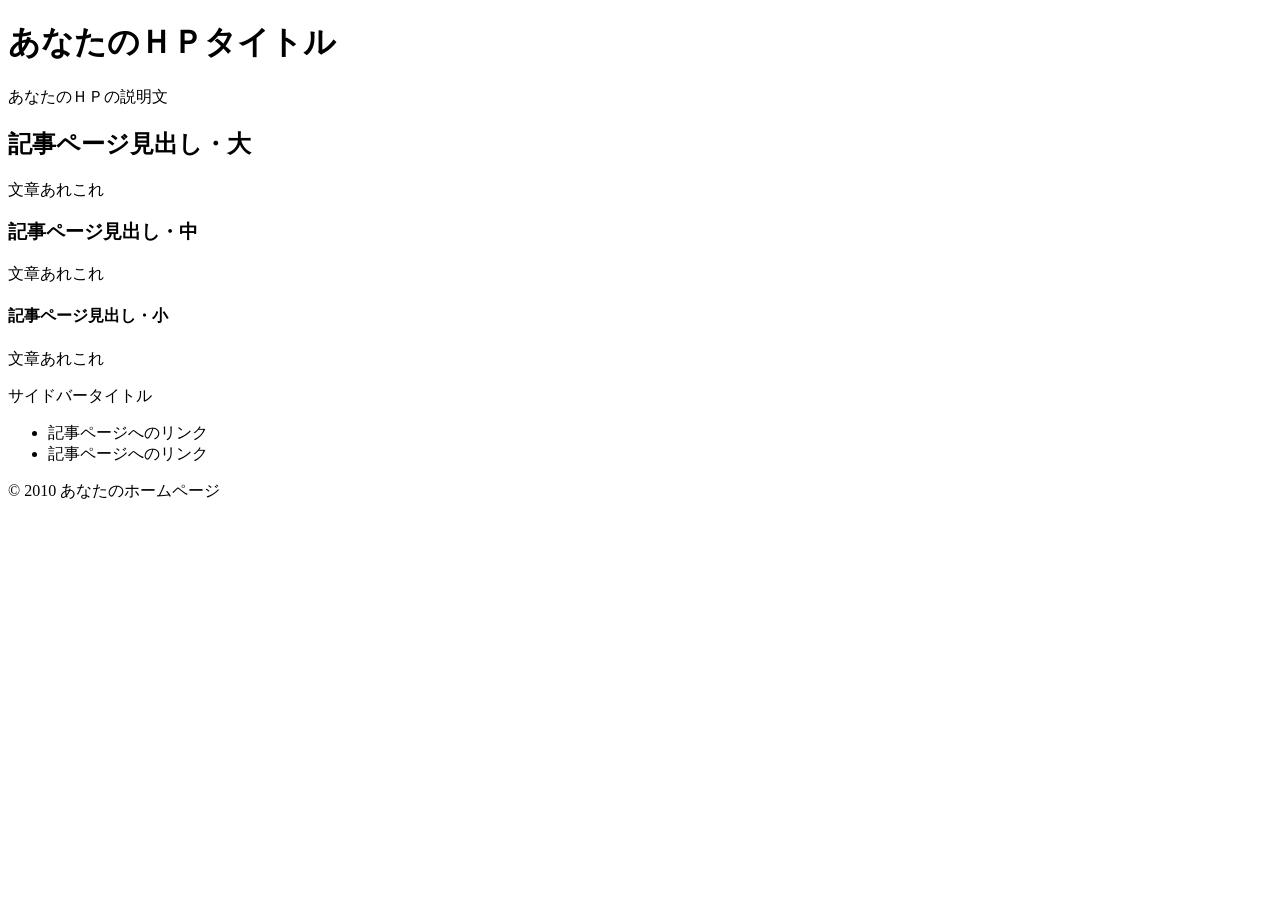
==== index.html @ fb4c9385 "Add initial HTML structure for homepage" ====
<!DOCTYPE html>
<html lang="ja">
<head>
<meta charset="utf-8">
<title>あなたのＨＰタイトル</title>
<meta name="keywords" content="ページのキーワードA,B,C">
<meta name="description" content="ページの説明">
<meta name="viewport" content="width=device-width, initial-scale=1">
<link rel="stylesheet" href="style.css">
</head>
<body>
<div id="outer">
<header>
<div class="header-inner">
<h1>あなたのＨＰタイトル</h1>
<p>あなたのＨＰの説明文</p>
</div>
</header>
<div id="content">
<div class="inner">
<h2>記事ページ見出し・大</h2>
<p>文章あれこれ</p>
<h3>記事ページ見出し・中</h3>
<p>文章あれこれ</p>
<h4>記事ページ見出し・小</h4>
<p>文章あれこれ</p>
</div>
<aside>
<div class="left-title">サイドバータイトル</div>
<div class="link">
<ul>
<li>記事ページへのリンク</li>
<li>記事ページへのリンク</li>
</ul>
</div>
</aside>
</div>
<footer>© 2010 あなたのホームページ</footer>
</div>
</body>
</html>
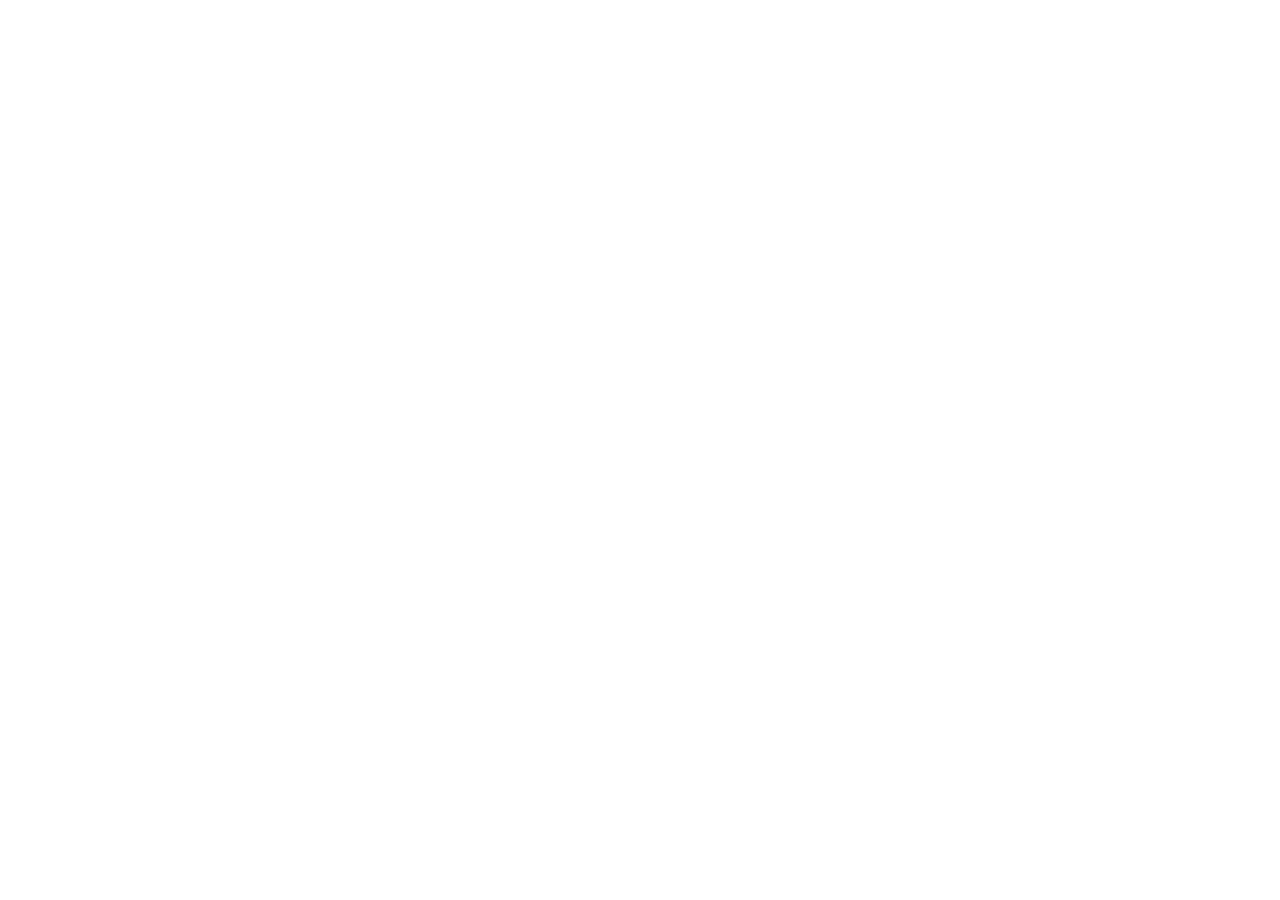
==== commit ed2ba2e1: "Revise HTML head for SEO and title updates Updated the title and meta tags for better SEO and social" ====
--- a/index.html
+++ b/index.html
@@ -1,41 +1,24 @@
 <!DOCTYPE html>
+
 <html lang="ja">
+
 <head>
-<meta charset="utf-8">
-<title>あなたのＨＰタイトル</title>
-<meta name="keywords" content="ページのキーワードA,B,C">
-<meta name="description" content="ページの説明">
-<meta name="viewport" content="width=device-width, initial-scale=1">
-<link rel="stylesheet" href="style.css">
+  <title>アナデン雑魚敵図鑑</title>
+  <meta charset="utf-8">
+  <meta name="description" content="雑魚敵必ず倒す。">
+  <meta name="viewport" content="width=device-width, initial-scale=1, user-scalable=no, minimum-scale=1, maximum-scale=1">
+  <meta property="og:title" content="アナデン雑魚敵図鑑">
+  <meta property="og:description" content="雑魚敵必ず倒す。">
+  <meta property="og:image" content="./tool-logo.png">
+  <meta name="twitter:card" content="summary">
+  <meta name="twitter:site" content="@atoenisfu">
+  <link rel="stylesheet" href="style.css">
+  <link rel="stylesheet" href="https://use.fontawesome.com/releases/v5.15.4/css/all.css">
+  <script defer src="script.js"></script>
 </head>
+
 <body>
-<div id="outer">
-<header>
-<div class="header-inner">
-<h1>あなたのＨＰタイトル</h1>
-<p>あなたのＨＰの説明文</p>
-</div>
-</header>
-<div id="content">
-<div class="inner">
-<h2>記事ページ見出し・大</h2>
-<p>文章あれこれ</p>
-<h3>記事ページ見出し・中</h3>
-<p>文章あれこれ</p>
-<h4>記事ページ見出し・小</h4>
-<p>文章あれこれ</p>
-</div>
-<aside>
-<div class="left-title">サイドバータイトル</div>
-<div class="link">
-<ul>
-<li>記事ページへのリンク</li>
-<li>記事ページへのリンク</li>
-</ul>
-</div>
-</aside>
-</div>
-<footer>© 2010 あなたのホームページ</footer>
-</div>
+
+
 </body>
 </html>
--- a/style.css
+++ b/style.css
@@ -0,0 +1,147 @@
+@charset "UTF-8";
+body {
+	margin: 0;
+	padding: 0;
+	line-height: 1.6;
+	background: #fff;
+	background-size: 40px 40px;
+}
+#outer {
+	margin: 0 auto;
+	width: 1000px;
+	background-color: #fff;
+}
+header {
+	height: 80px;
+	padding: 20px 30px;
+}
+.header-inner {
+	padding: 0;
+	font-size: 12px;
+}
+h1 {
+	font-size: 24px;
+	margin: 0;
+	padding: 0;
+}
+h1 a {
+	color: #000;
+	text-decoration: none;
+}
+h1 a:hover {
+	text-decoration: underline;
+}
+h2 {
+	font-size: 22px;
+	margin: 0;
+	padding: 10px;
+	background-color: #D6E7EE;
+}
+h2 a {
+	text-decoration: none;
+	color: #265699;
+}
+p {
+	margin: 1em 0;
+}
+.aka {
+	color: #B0231D;
+	font-weight: bold;
+}
+img {
+	max-width: 100%;
+	height: auto;
+	border: 0;
+}
+a {
+	color: #094a94;
+}
+#content {
+	padding: 0 20px;
+}
+#content::after {
+	content: "";
+	display: table;
+	clear: both;
+}
+.inner {
+	float: right;
+	width: 640px;
+	margin: 0;
+	padding: 10px 20px;
+	box-shadow: 0 2px 4px rgba(0, 0, 0, 0.2);
+}
+aside {
+	padding: 20px;
+	color: #676767;
+	width: 220px;
+	float: left;
+	background-color: #f8f8f8;
+}
+.left-title {
+	padding: 10px;
+	font-weight: bold;
+	color: #333;
+}
+.link {
+	margin: 0;
+	padding: 0 0 10px 0;
+}
+.link a {
+	color: #094a94;
+	text-decoration: none;
+}
+.link a:hover {
+	text-decoration: underline;
+}
+ul {
+	margin: 0 0 0 1em;
+	padding: 0;
+}
+.link li {
+	list-style: none;
+	padding: 4px 0;
+}
+footer {
+	text-align: center;
+	color: #666;
+	font-size: 15px;
+	height: 100px;
+	padding-top: 40px;
+	clear: both;
+}
+blockquote {
+	border: 1px solid #ccc;
+	padding: 5px;
+	margin: 10px;
+}
+@media (max-width: 768px) {
+#outer {
+	width: 100%;
+	padding: 0;
+}
+#content {
+	padding: 0 10px;
+}
+.inner, aside {
+	float: none;
+	width: 100%;
+}
+.inner {
+	margin: 0;
+	padding: 10px 0;
+	box-shadow: none;
+}
+aside {
+	padding: 10px 0;
+}
+.header-inner {
+	font-size: 10px;
+}
+h1 {
+	font-size: 20px;
+}
+h2 {
+	font-size: 20px;
+}
+}
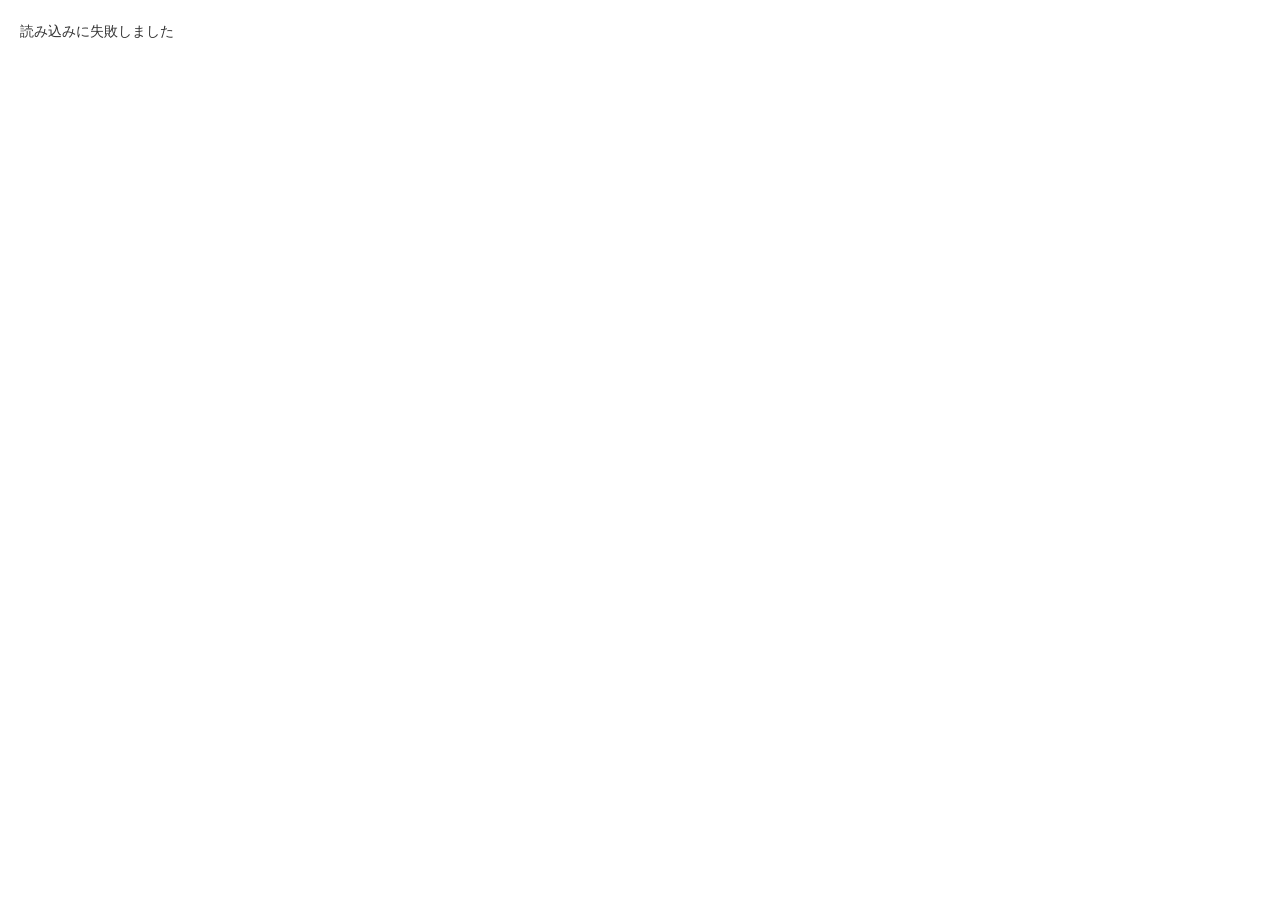
==== commit 0e2afc06: "Update index.html" ====
--- a/index.html
+++ b/index.html
@@ -18,7 +18,116 @@
 </head>
 
 <body>
+  <style>
+    body {
+      font-family: sans-serif;
+      margin: 20px;
+    }
 
+    #status {
+      margin-bottom: 12px;
+      color: #333;
+      font-size: 14px;
+    }
 
+    table {
+      border-collapse: collapse;
+      width: 100%;
+      max-width: 900px;
+    }
+
+    th, td {
+      border: 1px solid #d0d0d0;
+      padding: 8px 10px;
+      text-align: left;
+      vertical-align: top;
+    }
+
+    th {
+      background: #f5f5f5;
+      font-weight: 600;
+    }
+  </style>
+
+  <div id="status">読み込み中...</div>
+  <table id="sheetTable"></table>
+
+  <script>
+    const SPREADSHEET_ID = "19tn2D3Dg7ICRBgRZXDi_Tksib__1RicnyQLp-2xWTUg";
+    const SHEET_NAME = "data";
+
+    // まずシート名で試す
+    let url =
+      `https://docs.google.com/spreadsheets/d/${SPREADSHEET_ID}/gviz/tq` +
+      `?tqx=out:json&sheet=${encodeURIComponent(SHEET_NAME)}`;
+
+    fetch(url)
+      .then(async res => {
+        const text = await res.text();
+
+        // 失敗時は gid で再試行
+        if (!res.ok || text.includes("Sorry") || text.includes("Error")) {
+          // シート1の gid 0 を使う
+          // シート2なら 0, 1, 2... で変える
+          const gidUrl =
+            `https://docs.google.com/spreadsheets/d/${SPREADSHEET_ID}/gviz/tq` +
+            `?tqx=out:json&gid=0`;
+
+          return fetch(gidUrl).then(r => r.text());
+        }
+
+        return text;
+      })
+      .then(text => {
+        const match = text.match(/google\.visualization\.Query\.setResponse\((.*)\)\s*;?\s*$/s);
+
+        if (!match) {
+          throw new Error("Google Sheetsの応答が想定と違います。公開設定を確認してください。");
+        }
+
+        const parsed = JSON.parse(match[1]);
+        const table = parsed.table;
+        const rows = table.rows || [];
+        const cols = table.cols || [];
+
+        const tableEl = document.getElementById("sheetTable");
+        tableEl.innerHTML = "";
+
+        const thead = document.createElement("thead");
+        const headRow = document.createElement("tr");
+
+        cols.forEach(col => {
+          const th = document.createElement("th");
+          th.textContent = col.label || "";
+          headRow.appendChild(th);
+        });
+
+        thead.appendChild(headRow);
+        tableEl.appendChild(thead);
+
+        const tbody = document.createElement("tbody");
+
+        rows.forEach(row => {
+          const tr = document.createElement("tr");
+
+          (row.c || []).forEach(cell => {
+            const td = document.createElement("td");
+            td.textContent = cell && cell.v !== undefined ? cell.v : "";
+            tr.appendChild(td);
+          });
+
+          tbody.appendChild(tr);
+        });
+
+        tableEl.appendChild(tbody);
+        document.getElementById("status").textContent = "読み込み完了";
+      })
+      .catch(error => {
+        console.error(error);
+        document.getElementById("status").textContent = "読み込みに失敗しました";
+        document.getElementById("sheetTable").innerHTML = "";
+      });
+  </script>
 </body>
+
 </html>
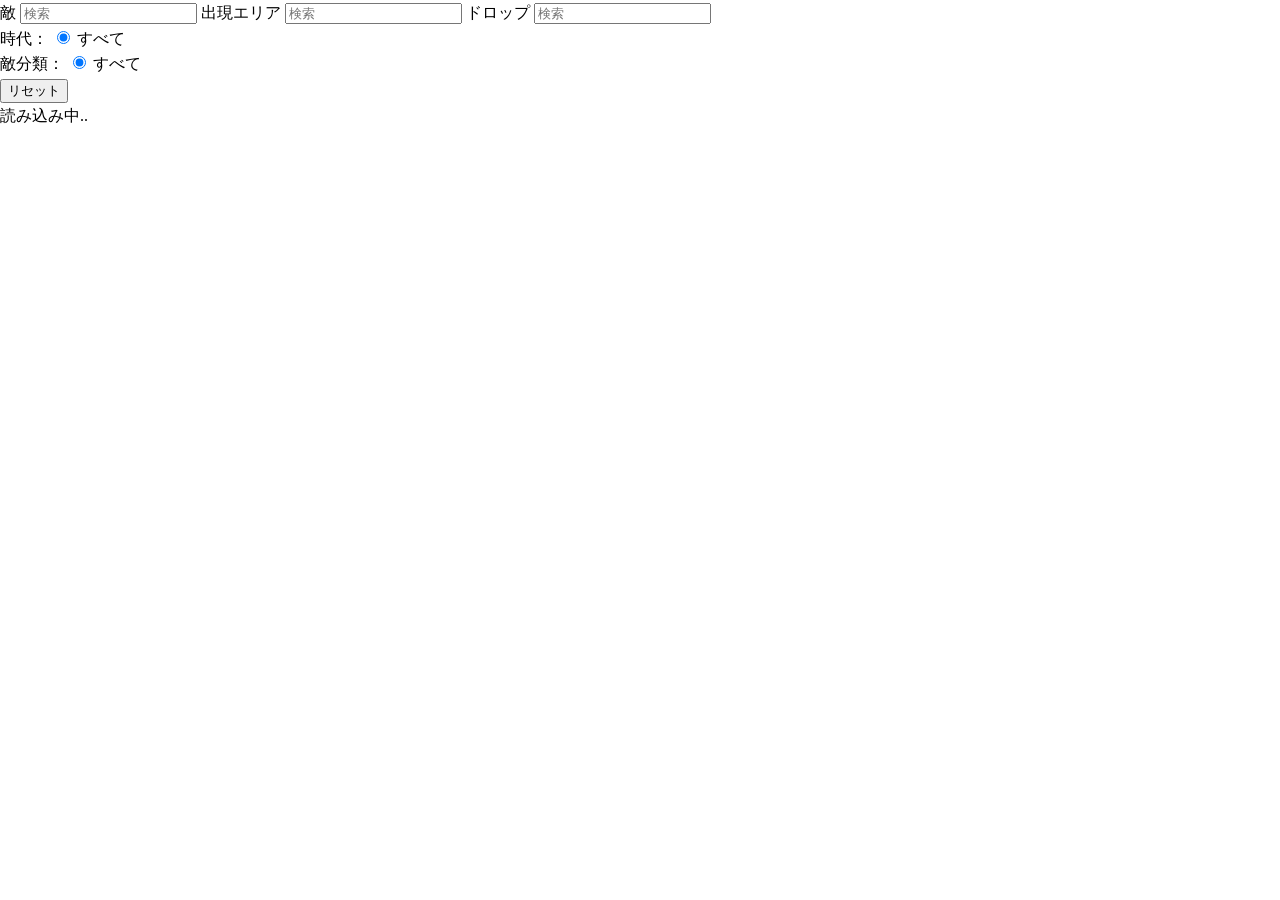
==== commit 85b9d4d0: "Update index.html" ====
--- a/index.html
+++ b/index.html
@@ -18,116 +18,52 @@
 </head>
 
 <body>
-  <style>
-    body {
-      font-family: sans-serif;
-      margin: 20px;
-    }
+  <div id="filterForm">
+    <div>
+      <label>
+        敵
+        <input type="search" id="filterName" placeholder="検索">
+      </label>
 
-    #status {
-      margin-bottom: 12px;
-      color: #333;
-      font-size: 14px;
-    }
+      <label>
+        出現エリア
+        <input type="search" id="filterArea" placeholder="検索">
+      </label>
 
-    table {
-      border-collapse: collapse;
-      width: 100%;
-      max-width: 900px;
-    }
+      <label>
+        ドロップ
+        <input type="search" id="filterDrop" placeholder="検索">
+      </label>
+    </div>
 
-    th, td {
-      border: 1px solid #d0d0d0;
-      padding: 8px 10px;
-      text-align: left;
-      vertical-align: top;
-    }
+    <div class="radio-filter">
+      <span>時代：</span>
+      <label>
+        <input type="radio" name="filterTime" value="" checked>
+        すべて
+      </label>
+      <div id="filterTimeOptions"></div>
+    </div>
 
-    th {
-      background: #f5f5f5;
-      font-weight: 600;
-    }
-  </style>
+    <div class="radio-filter">
+      <span>敵分類：</span>
+      <label>
+        <input type="radio" name="filterType" value="" checked>
+        すべて
+      </label>
+      <div id="filterTypeOptions"></div>
+    </div>
 
-  <div id="status">読み込み中...</div>
-  <table id="sheetTable"></table>
+    <button id="resetButton" type="button">リセット</button>
+  </div>
 
-  <script>
-    const SPREADSHEET_ID = "19tn2D3Dg7ICRBgRZXDi_Tksib__1RicnyQLp-2xWTUg";
-    const SHEET_NAME = "data";
+  <div id="status">読み込み中..</div>
 
-    // まずシート名で試す
-    let url =
-      `https://docs.google.com/spreadsheets/d/${SPREADSHEET_ID}/gviz/tq` +
-      `?tqx=out:json&sheet=${encodeURIComponent(SHEET_NAME)}`;
+  <table id="sheetTable">
+    <thead></thead>
+    <tbody></tbody>
+  </table>
 
-    fetch(url)
-      .then(async res => {
-        const text = await res.text();
-
-        // 失敗時は gid で再試行
-        if (!res.ok || text.includes("Sorry") || text.includes("Error")) {
-          // シート1の gid 0 を使う
-          // シート2なら 0, 1, 2... で変える
-          const gidUrl =
-            `https://docs.google.com/spreadsheets/d/${SPREADSHEET_ID}/gviz/tq` +
-            `?tqx=out:json&gid=0`;
-
-          return fetch(gidUrl).then(r => r.text());
-        }
-
-        return text;
-      })
-      .then(text => {
-        const match = text.match(/google\.visualization\.Query\.setResponse\((.*)\)\s*;?\s*$/s);
-
-        if (!match) {
-          throw new Error("Google Sheetsの応答が想定と違います。公開設定を確認してください。");
-        }
-
-        const parsed = JSON.parse(match[1]);
-        const table = parsed.table;
-        const rows = table.rows || [];
-        const cols = table.cols || [];
-
-        const tableEl = document.getElementById("sheetTable");
-        tableEl.innerHTML = "";
-
-        const thead = document.createElement("thead");
-        const headRow = document.createElement("tr");
-
-        cols.forEach(col => {
-          const th = document.createElement("th");
-          th.textContent = col.label || "";
-          headRow.appendChild(th);
-        });
-
-        thead.appendChild(headRow);
-        tableEl.appendChild(thead);
-
-        const tbody = document.createElement("tbody");
-
-        rows.forEach(row => {
-          const tr = document.createElement("tr");
-
-          (row.c || []).forEach(cell => {
-            const td = document.createElement("td");
-            td.textContent = cell && cell.v !== undefined ? cell.v : "";
-            tr.appendChild(td);
-          });
-
-          tbody.appendChild(tr);
-        });
-
-        tableEl.appendChild(tbody);
-        document.getElementById("status").textContent = "読み込み完了";
-      })
-      .catch(error => {
-        console.error(error);
-        document.getElementById("status").textContent = "読み込みに失敗しました";
-        document.getElementById("sheetTable").innerHTML = "";
-      });
-  </script>
 </body>
 
 </html>
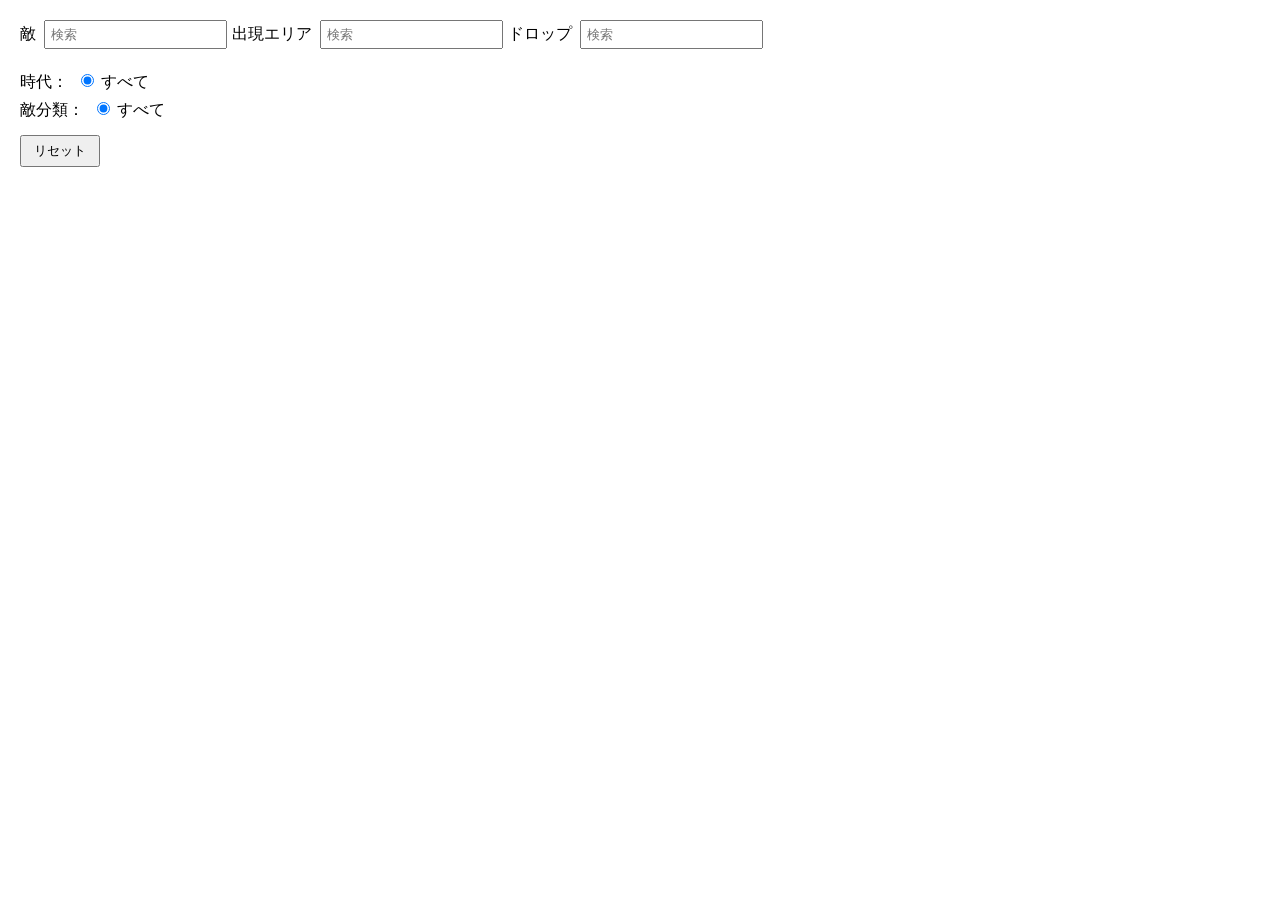
==== commit 882455ef: "Update index.html" ====
--- a/index.html
+++ b/index.html
@@ -57,8 +57,6 @@
     <button id="resetButton" type="button">リセット</button>
   </div>
 
-  <div id="status">読み込み中..</div>
-
   <table id="sheetTable">
     <thead></thead>
     <tbody></tbody>
--- a/style.css
+++ b/style.css
@@ -1,147 +1,61 @@
-@charset "UTF-8";
 body {
-	margin: 0;
-	padding: 0;
-	line-height: 1.6;
-	background: #fff;
-	background-size: 40px 40px;
+  font-family: sans-serif;
+  margin: 20px;
 }
-#outer {
-	margin: 0 auto;
-	width: 1000px;
-	background-color: #fff;
+
+#filterArea {
+  margin-bottom: 16px;
 }
-header {
-	height: 80px;
-	padding: 20px 30px;
+
+#filterArea > div:first-child {
+  display: flex;
+  gap: 12px;
+  flex-wrap: wrap;
+  margin-bottom: 10px;
 }
-.header-inner {
-	padding: 0;
-	font-size: 12px;
+
+input[type="search"] {
+  margin-left: 4px;
+  padding: 5px;
 }
-h1 {
-	font-size: 24px;
-	margin: 0;
-	padding: 0;
+
+.radio-filter {
+  display: flex;
+  gap: 8px;
+  align-items: center;
+  flex-wrap: wrap;
+  margin: 6px 0;
 }
-h1 a {
-	color: #000;
-	text-decoration: none;
+
+#filterDOptions,
+#filterEOptions {
+  display: flex;
+  gap: 8px;
+  flex-wrap: wrap;
 }
-h1 a:hover {
-	text-decoration: underline;
+
+button {
+  margin-top: 8px;
+  padding: 5px 12px;
 }
-h2 {
-	font-size: 22px;
-	margin: 0;
-	padding: 10px;
-	background-color: #D6E7EE;
+
+table {
+  border-collapse: collapse;
+  width: 100%;
 }
-h2 a {
-	text-decoration: none;
-	color: #265699;
+
+th,
+td {
+  border: 1px solid #ccc;
+  padding: 8px;
+  text-align: left;
+  vertical-align: top;
 }
-p {
-	margin: 1em 0;
+
+th {
+  background: #f2f2f2;
 }
-.aka {
-	color: #B0231D;
-	font-weight: bold;
+
+td {
+  white-space: pre-line;
 }
-img {
-	max-width: 100%;
-	height: auto;
-	border: 0;
-}
-a {
-	color: #094a94;
-}
-#content {
-	padding: 0 20px;
-}
-#content::after {
-	content: "";
-	display: table;
-	clear: both;
-}
-.inner {
-	float: right;
-	width: 640px;
-	margin: 0;
-	padding: 10px 20px;
-	box-shadow: 0 2px 4px rgba(0, 0, 0, 0.2);
-}
-aside {
-	padding: 20px;
-	color: #676767;
-	width: 220px;
-	float: left;
-	background-color: #f8f8f8;
-}
-.left-title {
-	padding: 10px;
-	font-weight: bold;
-	color: #333;
-}
-.link {
-	margin: 0;
-	padding: 0 0 10px 0;
-}
-.link a {
-	color: #094a94;
-	text-decoration: none;
-}
-.link a:hover {
-	text-decoration: underline;
-}
-ul {
-	margin: 0 0 0 1em;
-	padding: 0;
-}
-.link li {
-	list-style: none;
-	padding: 4px 0;
-}
-footer {
-	text-align: center;
-	color: #666;
-	font-size: 15px;
-	height: 100px;
-	padding-top: 40px;
-	clear: both;
-}
-blockquote {
-	border: 1px solid #ccc;
-	padding: 5px;
-	margin: 10px;
-}
-@media (max-width: 768px) {
-#outer {
-	width: 100%;
-	padding: 0;
-}
-#content {
-	padding: 0 10px;
-}
-.inner, aside {
-	float: none;
-	width: 100%;
-}
-.inner {
-	margin: 0;
-	padding: 10px 0;
-	box-shadow: none;
-}
-aside {
-	padding: 10px 0;
-}
-.header-inner {
-	font-size: 10px;
-}
-h1 {
-	font-size: 20px;
-}
-h2 {
-	font-size: 20px;
-}
-}
